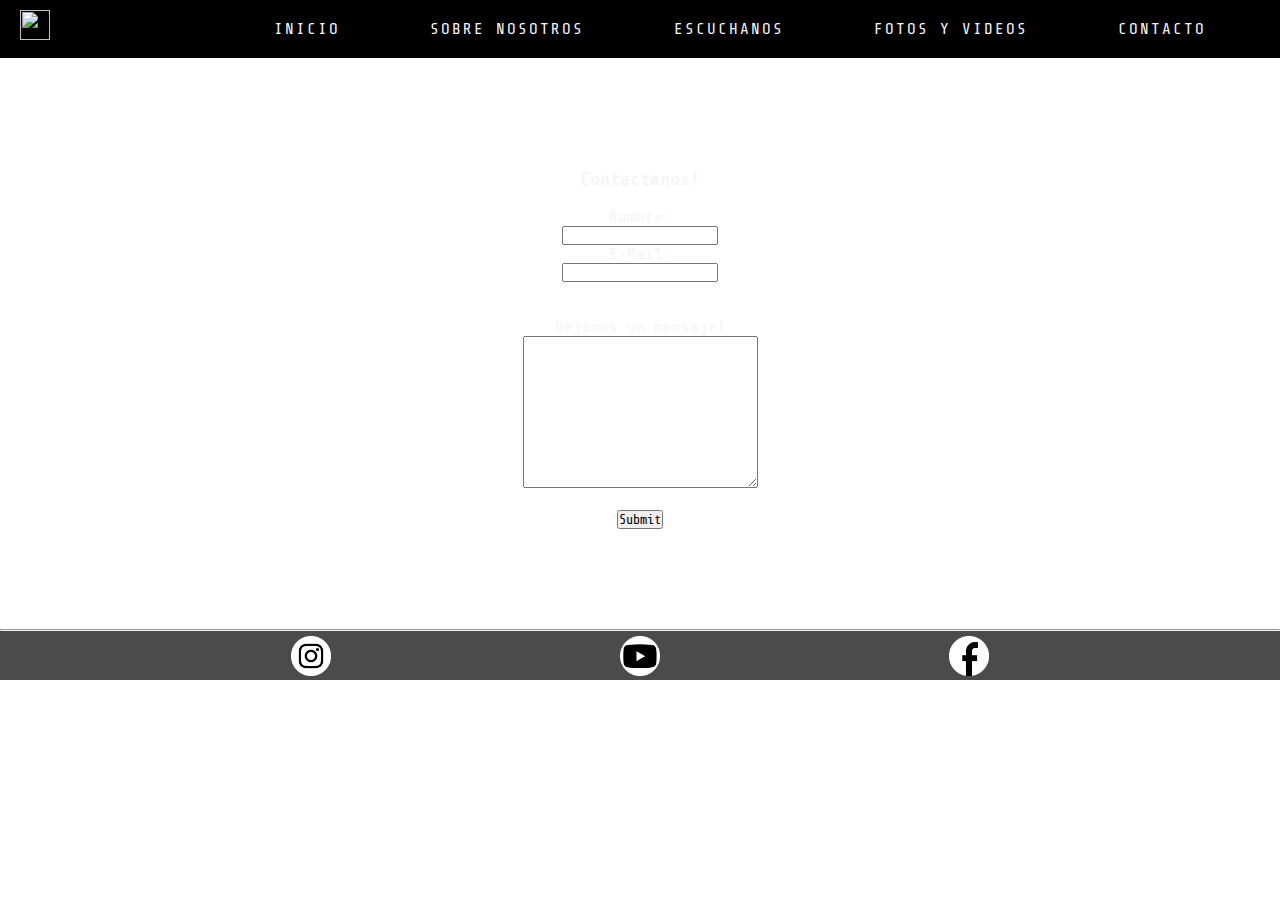
==== html/contacto.html @ 7c62de94 "arreglos" ====
<!DOCTYPE html>
<html lang="en">
<head>
    <meta charset="UTF-8">
    <meta http-equiv="X-UA-Compatible" content="IE=edge">
    <meta name="viewport" content="width=device-width, initial-scale=1.0">
    <link rel="stylesheet" href="../css/style.css">
    <link rel="preconnect" href="https://fonts.googleapis.com">
    <link rel="preconnect" href="https://fonts.gstatic.com" crossorigin>
    <link href="https://fonts.googleapis.com/css2?family=Share+Tech+Mono&display=swap" rel="stylesheet">

    <title>contacto</title>
</head>
<body>
    <header><!--  Logo -->
        <div>
        <img class="headerlogo" src="https://i.ibb.co/8dbjnZf/KIBA-HD-Simple.png" alt="">
        </div>
    </header>
    <nav class="navbar"> <!--  Barra de Navegacion -->
        <div >
            <ul>
                    <li> 
                    <a href="../index.html" >INICIO</a>
                    </li>
                    <li> 
                        <a href="sobreNosotros.html">SOBRE NOSOTROS</a>
                    </li>
                    <li> 
                        <a href="Escuchanos.html" >ESCUCHANOS</a>
                    </li>
                    <li> 
                        <a href="fotosVideos.html">FOTOS Y VIDEOS</a>
                    </li>
                    <li> 
                        <a href="contacto.html" >CONTACTO</a>
                    </li>
            </ul>
        </div>
    </nav>
    <div id="formulario" class="letrablanca"> <!--formulario de contacto-->
        <form action="#">
            <br>
            <h3 >Contactanos!</h3>
            <br>
            <label for="Nombre">Nombre:</label>
            <br>
            <input type="text" required>
            <br>
            <label for="E-Mail"> E-Mail:</label>
            <br>
            <input type="email" required>
            <br><br><br>
            <label for="mensaje">Dejanos un mensaje!</label>
            <br>
            <textarea  name="mensaje" id="" cols="30" rows="10" required></textarea>
            <br><br>
            <input type="submit">
        </form>
    </div>
    <footer><!--Footer Redes-->
        <hr>
        <div class="footerestructura">
            <a href="https://www.instagram.com/kiba_oficial" target="_blank" > <img src="../img/ig logo.png" class="footerimg" alt=""></a>
            <a href="https://www.youtube.com/channel/UCLz8Sfz_u0TWWksewUySAXQ" target="_blank" > <img class="footerimg" src="../img/ty logo.png" alt=""></a>
            <a href="https://www.facebook.com/kibaband/" target="_blank"> <img class="footerimg" src="../img/fb logo.png"alt=""></a>
        </div>
    </footer>
</body>
</html>
---- css/style.css ----
/* style="text-decoration: none; color: whitesmoke;" */

/* font-family: 'Share Tech Mono', monospace; */
*
{
    margin: 0;
    padding: 0;
    font-family: 'Share Tech Mono', monospace;
    
}
#imgcentrada
{
    height: 500px;
    width: 500px;
    margin: auto;
    display: block;
    padding: 120px;
    opacity: 80%;
}

#spotify
{
    margin-top: 100px;
    display: flex;
    flex-flow: column wrap;
    position: relative;
    align-items: center;
    align-content: center;
    padding-bottom: 200px;
}

#formulario
{
    margin-top: 100px;
    display: flex;
    flex-flow: column wrap;
    padding-bottom: 100px;

}
body
{
    background-image: url(https://i.ibb.co/5n6zVTt/GER-4352.jpg);
}

.imgvertical
{
    width:450px;
    height:700px;
}
.imghorizontal
{
    width:700px;
    height:450px;
}


.alineadoalmedio
{
    width: 100%;
    background-color: black !important;
    align-items: center;
    top: 0;
    left: 0;
    padding: 5px 100px;
    justify-content: space-between;
    z-index: 1;
}
/* .backblack
{
    background-color: black;
} */
.headerlogo
{
    background-color: black;
    padding: 10px 20px;
    position: relative;
    height: 30px;
    width: 30px;
    z-index: 2;
}
.navbar
{   
    width: 100%;
    background-color: black !important;
    align-items: center;
    position: fixed;
    top: 0;
    left: 0;
    padding: 20px 100px;
    justify-content: space-evenly;
    z-index: 1;
}
div ul
{
    position: relative;
    display: flex;
    justify-content: center;
    letter-spacing: 2px;
    
}
div ul li
{
    text-decoration: none;
    list-style: none;
    padding-left: 30px;
    padding-right: 30px;
}

div ul li a
{
    text-decoration: none;
    margin: 0 15px;
    color: whitesmoke;
}

div h1
{
    padding-top: 100px;
    padding-bottom: 20px;
    color: whitesmoke;
}
div h2
{
    padding-top: 100px;
    font-size: xx-large;
    padding-bottom: 20px;
}
div h4
{
    padding: 50px;
}
div h6
{
    background-color: rgba(0, 0, 0, 0.6);
    padding-top: 50px;
    padding-bottom: 20px;
    color: whitesmoke;
    font-size: large;
}
.letrablanca
{
    color: whitesmoke;
    position: relative;
    display: block;
    text-align: center;
}

section ul li
{
    background-color: rgba(0, 0, 0, 0.6);
    padding: 50px;
    color: whitesmoke;
    font-size: large;
}

    /* FOOTER */
.footerimg
{
    
    
    padding-top: 5px;
    padding-left: 140px;
    padding-right: 140px;
    display: inline-block;
    width: 40px;
    height: 40px;

}
.footerestructura
{
    background-color: rgba(0, 0, 0, 0.705);
    align-content: flex-end;
    position: relative;
    align-items:center;
    left: 0;
    bottom: 0;
    text-align: center;
    vertical-align: middle;

}
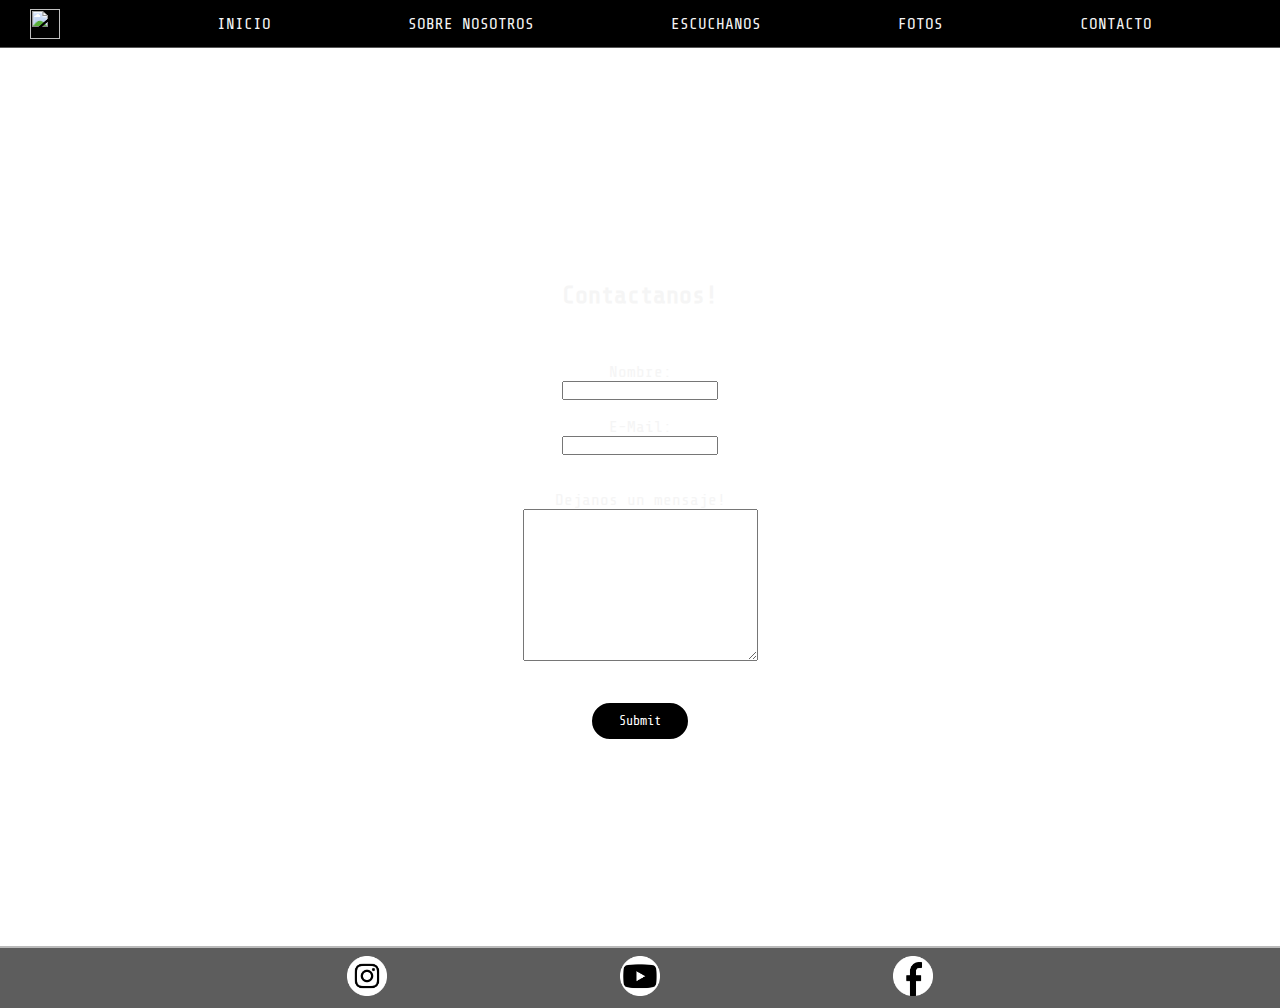
==== commit 1ab772f1: "final_creo" ====
--- a/html/contacto.html
+++ b/html/contacto.html
@@ -12,59 +12,70 @@
     <title>contacto</title>
 </head>
 <body>
-    <header><!--  Logo -->
-        <div>
-        <img class="headerlogo" src="https://i.ibb.co/8dbjnZf/KIBA-HD-Simple.png" alt="">
-        </div>
-    </header>
-    <nav class="navbar"> <!--  Barra de Navegacion -->
-        <div >
-            <ul>
-                    <li> 
-                    <a href="../index.html" >INICIO</a>
-                    </li>
-                    <li> 
-                        <a href="sobreNosotros.html">SOBRE NOSOTROS</a>
-                    </li>
-                    <li> 
-                        <a href="Escuchanos.html" >ESCUCHANOS</a>
-                    </li>
-                    <li> 
-                        <a href="fotosVideos.html">FOTOS Y VIDEOS</a>
-                    </li>
-                    <li> 
-                        <a href="contacto.html" >CONTACTO</a>
-                    </li>
-            </ul>
-        </div>
-    </nav>
-    <div id="formulario" class="letrablanca"> <!--formulario de contacto-->
-        <form action="#">
-            <br>
-            <h3 >Contactanos!</h3>
-            <br>
-            <label for="Nombre">Nombre:</label>
-            <br>
-            <input type="text" required>
-            <br>
-            <label for="E-Mail"> E-Mail:</label>
-            <br>
-            <input type="email" required>
-            <br><br><br>
-            <label for="mensaje">Dejanos un mensaje!</label>
-            <br>
-            <textarea  name="mensaje" id="" cols="30" rows="10" required></textarea>
-            <br><br>
-            <input type="submit">
-        </form>
+    <div class="container">
+
+        <header class="header">
+
+            <img class="header__logo" src="https://i.ibb.co/8dbjnZf/KIBA-HD-Simple.png" alt="">
+
+            <nav > 
+                <div>
+                    <ul class="header__nav">
+        
+                            <li>
+                            <a class="hover" href="../index.html" >INICIO</a>
+                            </li>
+                            <li>
+                                <a class="hover" href="sobreNosotros.html">SOBRE NOSOTROS</a>
+                            </li>
+                            <li>
+                                <a class="hover" href="Escuchanos.html" >ESCUCHANOS</a>
+                            </li>
+                            <li>
+                                <a class="hover" href="fotos.html">FOTOS</a>
+                            </li>
+                            <li>
+                                <a class="hover" href="contacto.html" >CONTACTO</a>
+                            </li>
+                    </ul>
+                </div>
+            </nav>
+
+        </header>
+
+        <section class="hero">
+            
+                <form action="#">
+                    <br>
+                    <h2 class="hero__titulos">Contactanos!</h2>
+                    <br><br><br>
+                    <label for="Nombre">Nombre:</label>
+                    <br>
+                    <input type="text" required>
+                    <br><br>
+                    <label for="E-Mail"> E-Mail:</label>
+                    <br>
+                    <input type="email" required>
+                    <br><br><br>
+                    <label for="mensaje">Dejanos un mensaje!</label>
+                    <br>
+                    <textarea  name="mensaje" id="" cols="30" rows="10" required></textarea>
+                    <br><br><br>
+                    <input class="boton" type="submit">
+                </form>
+        </section>
+
+
+        <section class="footer">
+                <div class="footer__redes">
+                    
+                    <a  href="https://www.instagram.com/kiba_oficial" target="_blank" > <img src="../img/ig logo.png" class="footer__img" alt=""></a>
+                    <a  href="https://www.youtube.com/channel/UCLz8Sfz_u0TWWksewUySAXQ" target="_blank" > <img class="footer__img" src="../img/ty logo.png" alt=""></a>
+                    <a  href="https://www.facebook.com/kibaband/" target="_blank"> <img class="footer__img" src="../img/fb logo.png"alt=""></a>
+                </div>
+        </section>
+
+
     </div>
-    <footer><!--Footer Redes-->
-        <hr>
-        <div class="footerestructura">
-            <a href="https://www.instagram.com/kiba_oficial" target="_blank" > <img src="../img/ig logo.png" class="footerimg" alt=""></a>
-            <a href="https://www.youtube.com/channel/UCLz8Sfz_u0TWWksewUySAXQ" target="_blank" > <img class="footerimg" src="../img/ty logo.png" alt=""></a>
-            <a href="https://www.facebook.com/kibaband/" target="_blank"> <img class="footerimg" src="../img/fb logo.png"alt=""></a>
-        </div>
-    </footer>
 </body>
 </html>--- a/css/style.css
+++ b/css/style.css
@@ -1,180 +1,196 @@
-/* style="text-decoration: none; color: whitesmoke;" */
+@import url('https://fonts.googleapis.com/css2?family=Share+Tech+Mono&display=swap');
 
-/* font-family: 'Share Tech Mono', monospace; */
+
+/* //font-family: 'Share Tech Mono', monospace;// */
+
+
 *
 {
     margin: 0;
     padding: 0;
+    box-sizing: border-box;
     font-family: 'Share Tech Mono', monospace;
-    
-}
-#imgcentrada
-{
-    height: 500px;
-    width: 500px;
-    margin: auto;
-    display: block;
-    padding: 120px;
-    opacity: 80%;
 }
 
-#spotify
-{
-    margin-top: 100px;
-    display: flex;
-    flex-flow: column wrap;
-    position: relative;
-    align-items: center;
-    align-content: center;
-    padding-bottom: 200px;
-}
+/* ------------------------------------HEADER-NAV------------------------------------ */
 
-#formulario
-{
-    margin-top: 100px;
-    display: flex;
-    flex-flow: column wrap;
-    padding-bottom: 100px;
-
-}
 body
 {
     background-image: url(https://i.ibb.co/5n6zVTt/GER-4352.jpg);
 }
+.container
+{
+    max-width: 1366px;
+    margin: 0 auto;
+}
 
-.imgvertical
+.header
 {
-    width:450px;
-    height:700px;
+    display: flex;
+    height: 3rem;
+    background-color: black;
+    justify-content: space-between;
+    align-items: center;
+    border-bottom: 1px solid rgb(88, 88, 88);
 }
-.imghorizontal
+
+.header__logo
 {
-    width:700px;
-    height:450px;
+    height: 30px;
+    width: 30px;
+    margin-left: 30px;
+}
+
+.header__nav
+{
+    list-style-type: none;
+    z-index: 2;
+}
+
+.header__nav li
+{
+    display: inline-block;
+    margin-right: 8rem;
+    
+}
+
+.header__nav li a
+{
+    list-style: none;
+    text-decoration: none;
+    color: whitesmoke;
+}
+
+.header__nav li a:hover
+{
+    font-size: 105%;
+    color: red;
 }
 
 
-.alineadoalmedio
+/* ------------------------------------HERO------------------------------------ */
+
+.hero
+{
+    display: flex;
+    justify-content: center;
+    align-items: center;
+    text-align: center;
+    min-height: calc(100vh - 40px - 62px); 
+    color: whitesmoke;
+    padding-top: 60px;
+}
+
+.hero__img
+{
+    margin-top: 100px;
+    height: 500px;
+    width: 500px;
+    opacity: 70%;
+}
+
+/* -----------------SOBRE_NOSOTROS----------------- */
+ 
+ .hero__sobrenosotros
+{
+    margin-top: 50px;
+    width: 100%;
+    line-height: 2rem;
+} 
+
+.hero__titulos
 {
     width: 100%;
-    background-color: black !important;
-    align-items: center;
-    top: 0;
-    left: 0;
-    padding: 5px 100px;
-    justify-content: space-between;
-    z-index: 1;
-}
-/* .backblack
-{
-    background-color: black;
-} */
-.headerlogo
-{
-    background-color: black;
-    padding: 10px 20px;
-    position: relative;
-    height: 30px;
-    width: 30px;
-    z-index: 2;
-}
-.navbar
-{   
-    width: 100%;
-    background-color: black !important;
-    align-items: center;
-    position: fixed;
-    top: 0;
-    left: 0;
-    padding: 20px 100px;
-    justify-content: space-evenly;
-    z-index: 1;
-}
-div ul
-{
-    position: relative;
-    display: flex;
-    justify-content: center;
-    letter-spacing: 2px;
-    
-}
-div ul li
-{
-    text-decoration: none;
-    list-style: none;
-    padding-left: 30px;
-    padding-right: 30px;
-}
-
-div ul li a
-{
-    text-decoration: none;
-    margin: 0 15px;
+    margin-top: 50px;
+    font-size: x-large;
     color: whitesmoke;
-}
-
-div h1
-{
-    padding-top: 100px;
-    padding-bottom: 20px;
-    color: whitesmoke;
-}
-div h2
-{
-    padding-top: 100px;
-    font-size: xx-large;
-    padding-bottom: 20px;
-}
-div h4
-{
-    padding: 50px;
-}
-div h6
-{
-    background-color: rgba(0, 0, 0, 0.6);
-    padding-top: 50px;
-    padding-bottom: 20px;
-    color: whitesmoke;
-    font-size: large;
-}
-.letrablanca
-{
-    color: whitesmoke;
-    position: relative;
-    display: block;
     text-align: center;
 }
 
-section ul li
+.hero__textos
 {
-    background-color: rgba(0, 0, 0, 0.6);
-    padding: 50px;
-    color: whitesmoke;
-    font-size: large;
+    background-color: rgba(0, 0, 0, 0.767);
+    font-size: x-large;
+    margin: 50PX 0;
+    padding-top: 20px;
+    padding-bottom: 20px;
+    line-height: 2rem;
 }
 
-    /* FOOTER */
-.footerimg
+.hero__list
 {
-    
-    
-    padding-top: 5px;
-    padding-left: 140px;
-    padding-right: 140px;
-    display: inline-block;
+    display: flex;
+    padding-top: 50px;
+    justify-content: space-between;
+    list-style-type: none;
+    /* font-size: large; */
+    gap: 6rem;
+}
+
+/* -----------------ESCUCHANOS----------------- */
+
+.hero__spotify
+{
+    margin: 80px;
+    width: 600px;
+}
+
+
+
+/* -----------------FOTOS----------------- */
+
+.hero__fotos
+{
+    padding-top: 50PX;
+    display: flex;
+    flex-wrap: wrap;
+    justify-content: center;
+    gap: 15px;
+}
+
+.hero__foto
+{
+    max-height: 700px;
+    border: solid rgba(197, 0, 26, 0.678) 2px;
+}
+
+
+/* -----------------CONOCENOS----------------- */
+
+
+.boton
+{
+    width: 100px;
+    height: 40px;
+    color: white;
+    border-radius: 20px;
+    border: 2px solid white;
+    background-color: black;
+}
+
+.boton:hover
+{
+    width: 100px;
+    height: 40px;
+    border-radius: 20px;
+    border: 2px solid rgba(0, 0, 0, 0.685);
+    background-color: rgba(189, 0, 0, 0.815);
+}
+
+/* ------------------------------------FOOTER------------------------------------ */
+
+.footer
+{
+    margin-top: 100px;
+    display: flex;
+    border-top: 2px solid rgba(255, 255, 255, 0.575);
+    background-color: rgba(0, 0, 0, 0.637);
+    justify-content: space-around;
+}
+
+.footer__img
+{
     width: 40px;
     height: 40px;
-
+    margin: 0.5rem 7rem;
 }
-.footerestructura
-{
-    background-color: rgba(0, 0, 0, 0.705);
-    align-content: flex-end;
-    position: relative;
-    align-items:center;
-    left: 0;
-    bottom: 0;
-    text-align: center;
-    vertical-align: middle;
-
-}